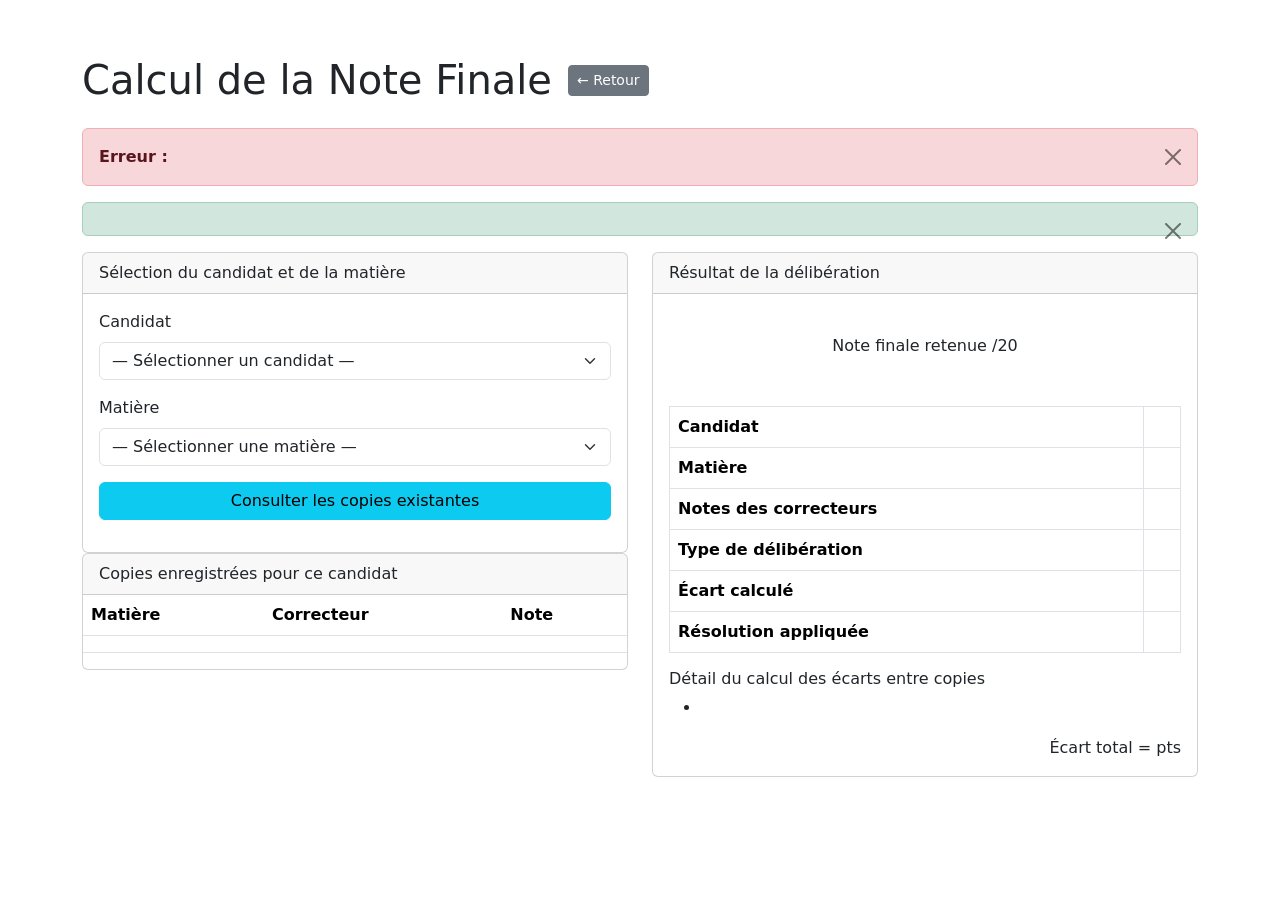
==== src/main/resources/templates/calcul.html @ 88a1fdce "first commit" ====
<!DOCTYPE html>
<html xmlns:th="http://www.thymeleaf.org" lang="fr">
<head>
    <meta charset="UTF-8">
    <meta name="viewport" content="width=device-width, initial-scale=1.0">
    <title>Calcul de Note Finale — BAC</title>
    <link href="https://cdn.jsdelivr.net/npm/bootstrap@5.3.0/dist/css/bootstrap.min.css" rel="stylesheet">
    <link th:href="@{/css/style.css}" rel="stylesheet">
</head>
<body>

<nav class="navbar navbar-expand-lg navbar-dark">
    <div class="container">
        <a class="navbar-brand" href="/">Système BAC</a>
        <button class="navbar-toggler" type="button" data-bs-toggle="collapse" data-bs-target="#navPrincipal">
            <span class="navbar-toggler-icon"></span>
        </button>
        <div class="collapse navbar-collapse" id="navPrincipal">
            <ul class="navbar-nav ms-auto">
                <li class="nav-item"><a class="nav-link" href="/">Accueil</a></li>
                <li class="nav-item"><a class="nav-link" href="/notes">Saisie des Notes</a></li>
                <li class="nav-item"><a class="nav-link" href="/parametres">Règles de Délibération</a></li>
                <li class="nav-item"><a class="nav-link active" href="/calcul">Calcul Final</a></li>
            </ul>
        </div>
    </div>
</nav>

<div class="container">
    <div class="d-flex align-items-center gap-3 mb-4">
        <h1 style="margin-bottom:0"> Calcul de la Note Finale</h1>
        <a href="/" class="btn btn-secondary btn-sm">← Retour</a>
    </div>

    <!-- Alertes -->
    <div th:if="${error}" class="alert alert-danger alert-dismissible fade show" role="alert">
         <strong>Erreur :</strong> <span th:text="${error}"></span>
        <button type="button" class="btn-close" data-bs-dismiss="alert"></button>
    </div>
    <div th:if="${success}" class="alert alert-success alert-dismissible fade show" role="alert">
         <span th:text="${success}"></span>
        <button type="button" class="btn-close" data-bs-dismiss="alert"></button>
    </div>

    <div class="row">
        <!-- Panneau de sélection et saisie -->
        <div class="col-md-6">
            <div class="card">
                <div class="card-header">
                    <span class="icone-section"></span>
                    Sélection du candidat et de la matière
                </div>
                <div class="card-body">
                    <!-- Formulaire de sélection -->
                    <form id="formulaireSelection">
                        <div class="mb-3">
                            <label class="form-label">Candidat</label>
                            <select name="candidatId" id="selectCandidat" class="form-select" required>
                                <option value="">— Sélectionner un candidat —</option>
                                <option th:each="candidat : ${candidats}"
                                        th:value="${candidat.id}"
                                        th:text="${candidat.prenom + ' ' + candidat.nom}"
                                        th:selected="${candidat_delibere != null and candidat.id == candidat_delibere.id}"></option>
                            </select>
                        </div>
                        <div class="mb-3">
                            <label class="form-label">Matière</label>
                            <select name="matiereId" id="selectMatiere" class="form-select" required>
                                <option value="">— Sélectionner une matière —</option>
                                <option th:each="matiere : ${matieres}"
                                        th:value="${matiere.id}"
                                        th:text="${matiere.nom}"
                                        th:selected="${matiere_deliberee != null and matiere.id == matiere_deliberee.id}"></option>
                            </select>
                        </div>
                        <button type="button" id="btnConsulterCopies" class="btn btn-info w-100 mb-3">
                             Consulter les copies existantes
                        </button>
                    </form>

                    <!-- Copies existantes trouvées -->
                    <div id="panneauCopiesExistantes" style="display:none;" class="alert alert-success mt-3">
                        <strong>✓ Copies trouvées !</strong>
                        <p id="detailCopiesExistantes" class="mb-0 mt-2"></p>
                        <button id="btnDelibererAutomatiquement" class="btn btn-success w-100 mt-3">
                             Délibérer avec ces notes
                        </button>
                    </div>

                    <!-- Saisie manuelle de nouvelles notes -->
                    <div id="panneauSaisieManuelle" style="display:none;">
                        <hr>
                        <p class="sous-titre-section">Ou saisir de nouvelles notes de correction :</p>
                        <form action="/calcul/resultat" method="post" id="formulaireSaisieNotes">
                            <input type="hidden" name="candidatId" id="champCandidatId">
                            <input type="hidden" name="matiereId" id="champMatiereId">

                            <div class="mb-3">
                                <label class="form-label">
                                    Notes des correcteurs
                                    <small class="text-muted">(séparées par ; )</small>
                                </label>
                                <input type="text" name="notesSaisies" id="champNotesSaisies"
                                       class="form-control"
                                       placeholder="ex : 14;12;15"
                                       th:value="${notesSaisies}">
                                <div id="retourValidationNotes" class="invalid-feedback"></div>
                                <small class="text-muted">Entrez les notes séparées par des points-virgules</small>
                                <div id="affichageEcartTempsReel" class="affichage-difference-temps-reel"></div>
                                <div id="detailEcartTempsReel" class="detail-calcul-temps-reel"></div>
                            </div>

                            <button type="submit" class="btn btn-primary w-100">
                                🧮 Calculer la note finale
                            </button>
                        </form>
                    </div>
                </div>
            </div>

            <!-- Tableau des copies de ce candidat -->
            <div class="card carte-informative mt-0"
                 th:if="${notesExistantes != null and !notesExistantes.isEmpty()}">
                <div class="card-header">
                    <span class="icone-section"></span>
                    Copies enregistrées pour ce candidat
                </div>
                <div class="card-body p-0">
                    <table class="table">
                        <thead>
                            <tr>
                                <th>Matière</th>
                                <th>Correcteur</th>
                                <th>Note</th>
                            </tr>
                        </thead>
                        <tbody>
                            <tr th:each="copie : ${notesExistantes}">
                                <td th:text="${copie.matiere.nom}"></td>
                                <td th:text="${copie.correcteur.prenom + ' ' + copie.correcteur.nom}"></td>
                                <td>
                                    <span class="badge bg-primary"
                                          th:text="${copie.valeur + '/20'}"></span>
                                </td>
                            </tr>
                        </tbody>
                    </table>
                </div>
            </div>
        </div>

        <!-- Résultat de la délibération -->
        <div class="col-md-6" th:if="${noteFinale != null}">
            <div class="card carte-resultat-final">
                <div class="card-header">
                    <span class="icone-section"></span>
                    Résultat de la délibération
                </div>
                <div class="card-body">
                    <!-- Note finale mise en valeur -->
                    <div class="text-center mb-4" style="padding:1.5rem 0">
                        <span class="valeur-note-finale" th:text="${noteFinale}"></span>
                        <span class="sous-label-note">Note finale retenue /20</span>
                    </div>

                    <!-- Tableau récapitulatif -->
                    <table class="table table-bordered">
                        <tr>
                            <th>Candidat</th>
                            <td th:text="${candidat_delibere.prenom + ' ' + candidat_delibere.nom}"></td>
                        </tr>
                        <tr>
                            <th>Matière</th>
                            <td th:text="${matiere_deliberee.nom}"></td>
                        </tr>
                        <tr>
                            <th>Notes des correcteurs</th>
                            <td>
                                <span th:text="${notesSaisies}"></span>
                                <span class="badge bg-secondary ms-2"
                                      th:text="${nbNotes + ' copies'}"></span>
                            </td>
                        </tr>
                        <tr>
                            <th>Type de délibération</th>
                            <td>
                                <span class="badge bg-info" th:text="${typeCalcul}"></span>
                            </td>
                        </tr>
                        <tr>
                            <th>Écart calculé</th>
                            <td>
                                <span class="badge bg-warning"
                                      style="font-size:0.9rem;padding:0.4em 0.9em"
                                      th:text="${differenceCalculee + ' pts'}"></span>
                            </td>
                        </tr>
                        <tr>
                            <th>Résolution appliquée</th>
                            <td>
                                <span class="badge bg-success etiquette-resolution"
                                      th:text="${resolutionAppliquee}"></span>
                            </td>
                        </tr>
                    </table>

                    <!-- Détail des écarts entre copies -->
                    <div class="panneau-detail-calcul" th:if="${detailsPaires != null}">
                        <h6>Détail du calcul des écarts entre copies</h6>
                        <ul class="liste-paires-notes">
                            <li th:each="lignePaire : ${detailsPaires}"
                                th:text="${lignePaire}"></li>
                        </ul>
                        <p class="total-difference text-end mb-0">
                            Écart total =
                            <span th:text="${differenceCalculee}"></span> pts
                        </p>
                    </div>
                </div>
            </div>
        </div>
    </div>
</div>

<script src="https://cdn.jsdelivr.net/npm/bootstrap@5.3.0/dist/js/bootstrap.bundle.min.js"></script>
<script>
document.addEventListener('DOMContentLoaded', function () {
    const selectCandidat       = document.getElementById('selectCandidat');
    const selectMatiere        = document.getElementById('selectMatiere');
    const btnConsulterCopies   = document.getElementById('btnConsulterCopies');
    const panneauCopies        = document.getElementById('panneauCopiesExistantes');
    const detailCopies         = document.getElementById('detailCopiesExistantes');
    const panneauSaisie        = document.getElementById('panneauSaisieManuelle');
    const champNotes           = document.getElementById('champNotesSaisies');
    const champCandidatId      = document.getElementById('champCandidatId');
    const champMatiereId       = document.getElementById('champMatiereId');
    const btnDeliberer         = document.getElementById('btnDelibererAutomatiquement');
    const retourValidation     = document.getElementById('retourValidationNotes');
    const affichageEcart       = document.getElementById('affichageEcartTempsReel');
    const detailEcart          = document.getElementById('detailEcartTempsReel');

    let donneesCopiesExistantes = null;

    /* ── Consultation des copies existantes ── */
    async function consulterCopiesExistantes() {
        const candidatId = selectCandidat.value;
        const matiereId  = selectMatiere.value;

        if (!candidatId || !matiereId) {
            alert('Veuillez sélectionner un candidat et une matière');
            return;
        }

        try {
            const reponse = await fetch(`/calcul/notes-candidat?candidatId=${candidatId}&matiereId=${matiereId}`);
            const copies  = await reponse.json();

            if (copies && copies.length > 0) {
                donneesCopiesExistantes = copies;
                const listeNotes      = copies.map(c => c.valeur).join(' ; ');
                const listeCorrecteurs = copies.map(c => c.correcteur.prenom + ' ' + c.correcteur.nom).join(', ');

                detailCopies.innerHTML = `
                    <strong>Notes :</strong> ${listeNotes}<br>
                    <strong>Correcteurs :</strong> ${listeCorrecteurs}<br>
                    <strong>Nombre de copies :</strong> ${copies.length}
                `;
                panneauCopies.style.display = 'block';
                panneauSaisie.style.display = 'block';
                champCandidatId.value = candidatId;
                champMatiereId.value  = matiereId;
            } else {
                donneesCopiesExistantes = null;
                panneauCopies.style.display = 'none';
                panneauSaisie.style.display = 'block';
                champCandidatId.value = candidatId;
                champMatiereId.value  = matiereId;
            }
        } catch (erreur) {
            console.error('Erreur lors de la consultation des copies :', erreur);
            alert('Impossible de consulter les copies. Veuillez réessayer.');
        }
    }

    /* ── Délibération automatique avec les copies existantes ── */
    function declencherDeliberation() {
        if (!donneesCopiesExistantes || donneesCopiesExistantes.length === 0) return;

        const formulaire = document.createElement('form');
        formulaire.method = 'POST';
        formulaire.action = '/calcul/resultat-auto';

        const inputCandidat = document.createElement('input');
        inputCandidat.type  = 'hidden';
        inputCandidat.name  = 'candidatId';
        inputCandidat.value = selectCandidat.value;

        const inputMatiere = document.createElement('input');
        inputMatiere.type  = 'hidden';
        inputMatiere.name  = 'matiereId';
        inputMatiere.value = selectMatiere.value;

        formulaire.appendChild(inputCandidat);
        formulaire.appendChild(inputMatiere);
        document.body.appendChild(formulaire);
        formulaire.submit();
    }

    /* ── Calcul de l'écart en temps réel ── */
    function calculerEcartTempsReel(notes) {
        let ecartTotal = 0;
        const detailsPaires = [];

        for (let i = 0; i < notes.length; i++) {
            for (let j = i + 1; j < notes.length; j++) {
                const diff = Math.abs(notes[i] - notes[j]);
                ecartTotal += diff;
                detailsPaires.push(`${notes[i].toFixed(1)} − ${notes[j].toFixed(1)} = ${diff.toFixed(1)}`);
            }
        }

        if (affichageEcart) {
            affichageEcart.textContent = `Écart calculé : ${ecartTotal.toFixed(2)} pts`;
        }
        if (detailEcart && detailsPaires.length > 0) {
            detailEcart.innerHTML = '<strong>Détail :</strong> ' + detailsPaires.join(' | ');
        } else if (detailEcart) {
            detailEcart.innerHTML = '';
        }
    }

    function reinitialiserIndicateurs(input) {
        input.classList.remove('is-invalid', 'is-valid');
        if (retourValidation) retourValidation.style.display = 'none';
        if (affichageEcart) affichageEcart.textContent = '';
        if (detailEcart)    detailEcart.innerHTML = '';
    }

    /* ── Validation en temps réel des notes saisies ── */
    function validerNotesSaisies(input) {
        const saisie = input.value.trim();
        if (!saisie) { reinitialiserIndicateurs(input); return; }

        const tableauNotes = saisie.split(';').map(n => n.trim());
        const notesValidees = [];
        let messageErreur = '';
        let estValide = true;

        for (const noteStr of tableauNotes) {
            if (!noteStr) { estValide = false; messageErreur = 'Note vide détectée entre deux points-virgules'; break; }
            const valeur = parseFloat(noteStr);
            if (isNaN(valeur)) { estValide = false; messageErreur = `"${noteStr}" n'est pas un nombre valide`; break; }
            if (valeur < 0 || valeur > 20) { estValide = false; messageErreur = `La note ${valeur} doit être comprise entre 0 et 20`; break; }
            notesValidees.push(valeur);
        }

        if (!estValide) {
            input.classList.add('is-invalid');
            input.classList.remove('is-valid');
            if (retourValidation) { retourValidation.textContent = messageErreur; retourValidation.style.display = 'block'; }
            if (affichageEcart) affichageEcart.textContent = '';
            if (detailEcart)    detailEcart.innerHTML = '';
        } else {
            input.classList.remove('is-invalid');
            input.classList.add('is-valid');
            if (retourValidation) retourValidation.style.display = 'none';
            if (notesValidees.length >= 2) calculerEcartTempsReel(notesValidees);
        }
    }

    /* ── Synchronisation des champs cachés ── */
    if (selectCandidat) {
        selectCandidat.addEventListener('change', function () {
            if (champCandidatId) champCandidatId.value = this.value;
        });
    }
    if (selectMatiere) {
        selectMatiere.addEventListener('change', function () {
            if (champMatiereId) champMatiereId.value = this.value;
        });
    }

    /* ── Branchement des événements ── */
    if (btnConsulterCopies) btnConsulterCopies.addEventListener('click', consulterCopiesExistantes);
    if (btnDeliberer)       btnDeliberer.addEventListener('click', declencherDeliberation);
    if (champNotes)         champNotes.addEventListener('input', function () { validerNotesSaisies(this); });
});
</script>
</body>
</html>
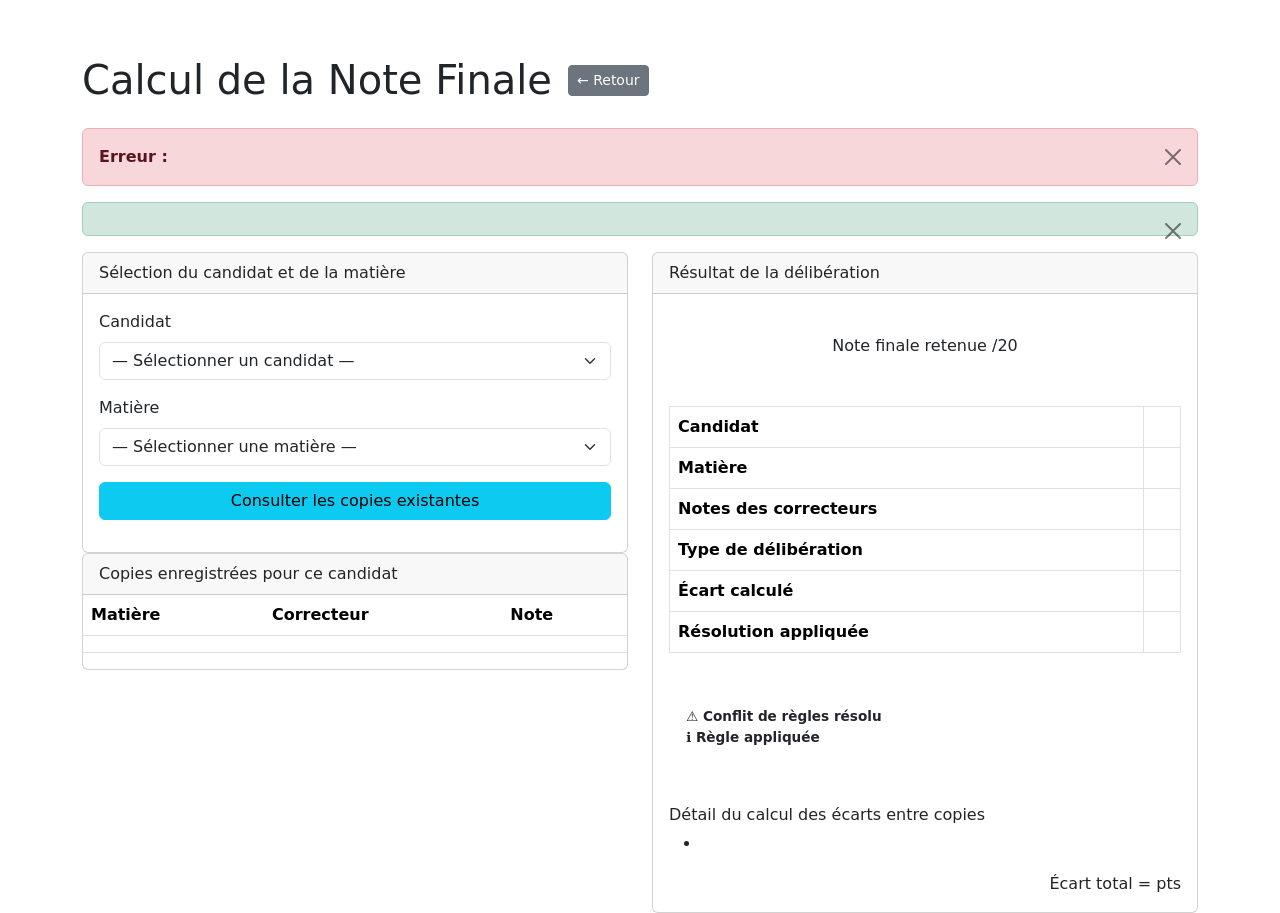
==== commit 32ee76ae: "sprint2 : refactorisation_service_et_mis_a_jour_regle" ====
--- a/src/main/resources/templates/calcul.html
+++ b/src/main/resources/templates/calcul.html
@@ -204,6 +204,15 @@
                         </tr>
                     </table>
 
+                    <!-- Explication de la sélection de règle (conflits éventuels) -->
+                    <div th:if="${explicationSelection != null}"
+                         th:classappend="${#strings.contains(explicationSelection,'Conflit') ? 'alert alert-warning' : 'alert alert-info'}"
+                         class="alert mt-3 mb-3" style="white-space: pre-line; font-size: 0.85rem;">
+                        <strong th:if="${#strings.contains(explicationSelection,'Conflit')}">⚠ Conflit de règles résolu</strong>
+                        <strong th:unless="${#strings.contains(explicationSelection,'Conflit')}">ℹ Règle appliquée</strong>
+                        <div th:text="${explicationSelection}" class="mt-1"></div>
+                    </div>
+
                     <!-- Détail des écarts entre copies -->
                     <div class="panneau-detail-calcul" th:if="${detailsPaires != null}">
                         <h6>Détail du calcul des écarts entre copies</h6>
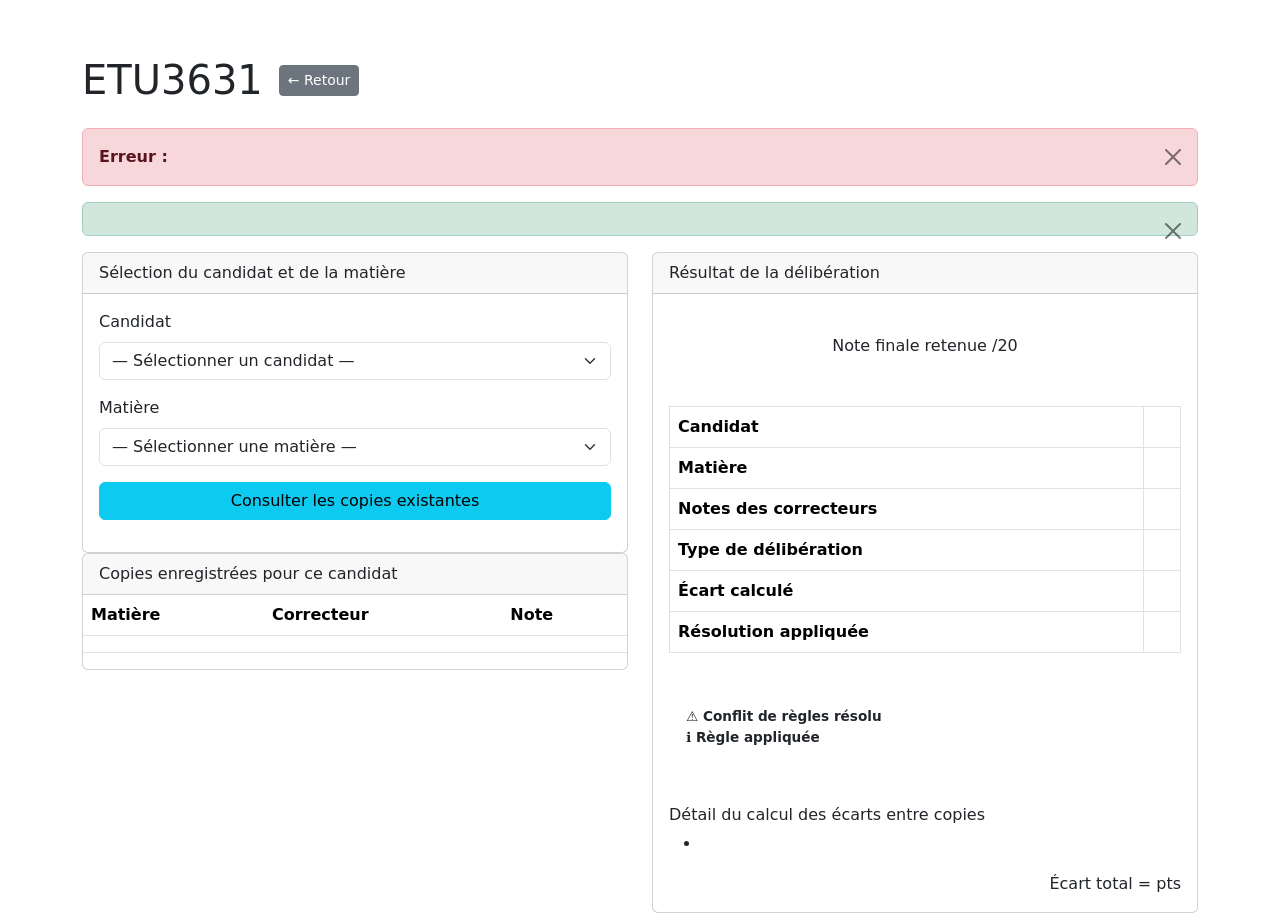
==== commit 16407260: "Merge pull request #2 from Arti-source420/sprint2/refactorisation_service_et_mis_a_jour_regle Sprint" ====
--- a/src/main/resources/templates/calcul.html
+++ b/src/main/resources/templates/calcul.html
@@ -28,7 +28,7 @@
 
 <div class="container">
     <div class="d-flex align-items-center gap-3 mb-4">
-        <h1 style="margin-bottom:0"> Calcul de la Note Finale</h1>
+        <h1 style="margin-bottom:0"> ETU3631</h1>
         <a href="/" class="btn btn-secondary btn-sm">← Retour</a>
     </div>
 
